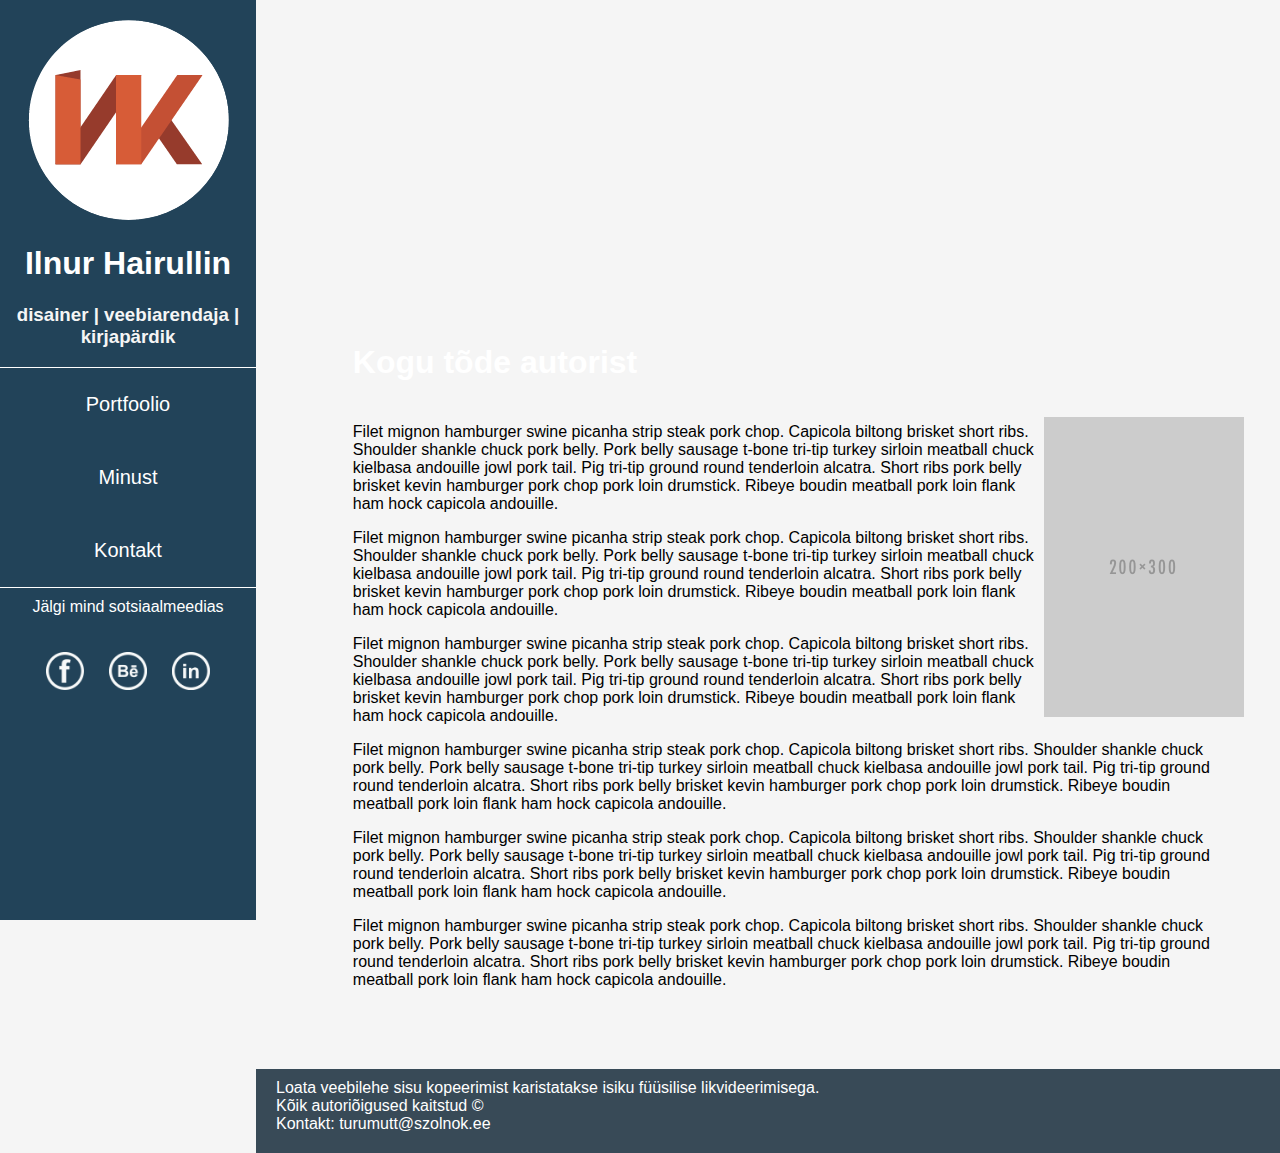
==== about.html @ edf07a56 "menüü kujundus kõikjal samaks" ====
<!Doctype HTML>
<html>
	<head>
		<meta charset="utf-8">
		<title>Esileht</title>
		<meta name="viewport" content="width=device-width, initial-scale=1">
		<link rel="stylesheet" type="text/css" href="kujundus.css">
		<link rel="stylesheet" href="mobile.css" type="text/css">
	</head>

	<body>
		<div class="Main">

			<div id="sidebar">
			<header id="SBHeader">
				<a href="#"><img src="veebileht_logo.png" alt="peapilt"></a>
				<h1><a href="">Ilnur Hairullin</a></h1>
				<h3>disainer | veebiarendaja | kirjapärdik</h3>

			</header>


				<nav>

							<ul class="mobil_drop">
								<li class="meny"><a href="#">Menüü</a></li>
								<!--<li><a href="#">Esileht</a></li>-->
								<li><a href="portfolio.html">Portfoolio</a></li>
								<!--<li class="dropdown"><a href="services.html">Teenused￬</a>
									<ul class="dropdown_content">
											<li><a href="#">Plakati Kujundus</a></li>
											<li><a href="#">Logo Disainimine</a></li>
											<li><a href="#">Veebilehe kujundus</a></li>
										</ul>

									</li>-->
								<li><a href="about.html">Minust</a>
								<li><a href="contact.html">Kontakt</a>

							</ul>


				</nav>

				<div id="MainFooter">
				<p>Jälgi mind sotsiaalmeedias</p>
					<a href="#"><img src="social/fb.png" alt="fb"></a>
					<a href="#"><img src="social/be.png" alt="behance"></a>
					<a href="#"><img src="social/linkedin.png" alt="linkedin"></a>
				</div>


			</div>


			</div>


			<div id="main">
				

				<section id="AboutSection">

					<header id="THeader">
						<h1>Kogu tõde autorist</h1>
					</header>

	           		<img src="profile.png" alt="placeholder">


					<div id="MainText">
						<p>
							Filet mignon hamburger swine picanha strip steak pork chop. Capicola biltong brisket short ribs. Shoulder shankle chuck pork belly. Pork belly sausage t-bone tri-tip turkey sirloin meatball chuck kielbasa andouille jowl pork tail. Pig tri-tip ground round tenderloin alcatra. Short ribs pork belly brisket kevin hamburger pork chop pork loin drumstick. Ribeye boudin meatball pork loin flank ham hock capicola andouille.
						</p>

						<p>
							Filet mignon hamburger swine picanha strip steak pork chop. Capicola biltong brisket short ribs. Shoulder shankle chuck pork belly. Pork belly sausage t-bone tri-tip turkey sirloin meatball chuck kielbasa andouille jowl pork tail. Pig tri-tip ground round tenderloin alcatra. Short ribs pork belly brisket kevin hamburger pork chop pork loin drumstick. Ribeye boudin meatball pork loin flank ham hock capicola andouille.
						</p>

						<p>
							Filet mignon hamburger swine picanha strip steak pork chop. Capicola biltong brisket short ribs. Shoulder shankle chuck pork belly. Pork belly sausage t-bone tri-tip turkey sirloin meatball chuck kielbasa andouille jowl pork tail. Pig tri-tip ground round tenderloin alcatra. Short ribs pork belly brisket kevin hamburger pork chop pork loin drumstick. Ribeye boudin meatball pork loin flank ham hock capicola andouille.
						</p>

						<p>
							Filet mignon hamburger swine picanha strip steak pork chop. Capicola biltong brisket short ribs. Shoulder shankle chuck pork belly. Pork belly sausage t-bone tri-tip turkey sirloin meatball chuck kielbasa andouille jowl pork tail. Pig tri-tip ground round tenderloin alcatra. Short ribs pork belly brisket kevin hamburger pork chop pork loin drumstick. Ribeye boudin meatball pork loin flank ham hock capicola andouille.
						</p>

						<p>
							Filet mignon hamburger swine picanha strip steak pork chop. Capicola biltong brisket short ribs. Shoulder shankle chuck pork belly. Pork belly sausage t-bone tri-tip turkey sirloin meatball chuck kielbasa andouille jowl pork tail. Pig tri-tip ground round tenderloin alcatra. Short ribs pork belly brisket kevin hamburger pork chop pork loin drumstick. Ribeye boudin meatball pork loin flank ham hock capicola andouille.
						</p>

						<p>
							Filet mignon hamburger swine picanha strip steak pork chop. Capicola biltong brisket short ribs. Shoulder shankle chuck pork belly. Pork belly sausage t-bone tri-tip turkey sirloin meatball chuck kielbasa andouille jowl pork tail. Pig tri-tip ground round tenderloin alcatra. Short ribs pork belly brisket kevin hamburger pork chop pork loin drumstick. Ribeye boudin meatball pork loin flank ham hock capicola andouille.
						</p>
					</div>




				</section>





			</div>

			<div id="SecFooter">
					<p>Loata veebilehe sisu kopeerimist karistatakse isiku füüsilise likvideerimisega. <br>
					Kõik autoriõigused kaitstud © <br>
					Kontakt: turumutt@szolnok.ee</p>
			</div>

		</div>


	</body>



</html>
---- kujundus.css ----
/*------------------üldine--------------------*/

body{

	background-color: #f5f5f5;
	margin: 0px;
	margin-top: 0px;
	font-family: Arial, Helvetica, Sans-serif;
}

#sidebar{
	background-color: #224359;
	/*background-color:  #396684*/;
	width: 20%;
	height: 100%;
	margin-top: 0px;
	padding-top: 20px;
	float: left;
	position: fixed;
	text-align: center;

}
#SBHeader{
	border-width: 1px;
	border-color: white;
	border-bottom-style: solid;
}

#SBHeader h1, h3{
	color: #f5f5f5;
	text-align: center;

}

#SBHeader img{
	border-radius: 50%;
	max-width: 100%;
	height: auto;
	display: inline-block;

}

#SBHeader h1 a{
	text-decoration: none;
	color: white;
}

#SBHeader h1 a:hover{
	border-bottom: 3px #d75c37 solid;

}



#lang{
	border-width: 1px;
	border-color: white;
	border-bottom-style: solid;
}

#lang p{
	color: white;
	text-align: center;

}
#lang a{
	color: white;
	text-decoration: none;

}

#lang a:hover{
	background-color: #d75c37;
	color: white;

}

nav{
	border-width: 1px;
	border-color: white;
	border-bottom-style: solid;
}

nav ul {
	list-style-type: none;
	text-align: center;
	margin: 0px;
	padding: 0px;
	width: 100%;
}

nav ul li a {
	display: block;
	text-decoration: none;
	text-align: center;
	color: white;
	font-size: 20px;
	padding: 25px 10px 25px 10px;

}

nav ul li a:hover{
	background-color: #d75c37;
}



.dropdown_content a{
	font-size: 18px;
	background-color: #2d546d;

}


.dropdown a:hover .dropdown_content {
    display: block;
    animation-delay: 1s;
}

nav ul li:hover ul{
    display: block;
    animation-delay: 1s;
}

nav ul ul{
    display:none;
    position: relative;

}

.meny{
	display: none;
}

/*

#Breadcrumb{
	display: inline;
	background-color:  #224359;
	width: 75%;
	height: 20px;
	padding: 0px;
	margin: 0px;
	float: left;
	margin-left: 25%;
}
*/
/*
#Breadcrumb ul li{
	display: inline;
	list-style-type: none;
	margin-left: 5px;
	margin-top: 90px;
}

#Breadcrumb ul li a{
	/*padding-top: 0px;
	padding-bottom: 0px;
	padding-left: 3px;
	padding-right: 3px;
	border-right: 1px white solid;
	text-decoration: none;
	color: white;
}
*/

#Breadcrumb ul li a:hover{
	background-color: #d75c37;

}

#MainSection{
	background-color: #f5f5f5;
	float: left;
	/*margin-top: 5%;*/
	margin-bottom: 5%;
	margin-left: 20%;
	/*margin-right: 2%;*/

}

#MainSection p{
	margin: 20px;
}

#MainSection img{
	display: block;
	float: left;
	width: 25%;
	height: auto;
	margin-left: 0px;
	margin-right: 0px;

}



#MainSection img:hover{
	opacity: 0.1;
}



#THeader{
	/*background-color: #d75c37;*/
	margin-top: 40px;
	padding-top: 120px;
	padding-bottom: 5px;
}

#THeader h1{
	color: white;
	margin-top: 120px;
	margin-left: 20px;
}

#MainFooter p{
	margin-top: 10px;
	color: white;
	text-align: center;
}

#MainFooter img{
	width: 15%;
	height: 15%;
	margin-top: 20px;
	padding-right: 10px;
	padding-left: 10px;

}

#SecFooter{
	float: left;
	margin-left: 20%;

	background-color: #384a57;
	padding: 10px 10px 20px 20px;
	width: 78%;
}

#SecFooter p{
	color: white;
	display: inline;
}

/*--------------Contact----------------*/
#ConSection{
	background-color: #f5f5f5;
	float: left;
	margin-top: 5%;
	margin-left: 26%;
	margin-bottom: 10%;
	width: 72%;


}

#FindMe{
	float:left;
	display: block;
	margin-top: 20px;
	margin-left: 20px;
	margin-right: 0px;
	width: 50%;

}

#FindMe li{
	padding: 0px;
	margin: 0px;
}

#FindMe ul li{
	font-size: 20px;
	text-align: left;
	padding: 0px;
	margin: 0px;
	list-style: none;
}


#ConForm{
	display: left;
	margin-top: 40px;
	margin-left: 550px;

}


label{
	font-weight:bold;
	font-size: 20px;
	padding-top: 40px;
	padding-left: 20px;
}

input{
	width:60%;
	padding:10px;
	margin: 10px;
}

textarea{
	width: 85%;
	height: 200px;
	padding: 10px;
	margin: 10px;'
	resize: none;
	/*probleem resiziga ning lahtriga üldplaanis*/
}

input[type="text"]:focus{
	background-color: #c3d7df;
}

input[type="submit"]{
	background-color: #224359;
	padding: 10px;
	border: none;
	color: white;
	font-size: 16px;
	cursor: pointer;
}

input[type="submit"]:hover{
	background-color: #d75c37;

}

/*--------------portfoolio--------------------*/

#MainPortfolio{
	background-color:  #224359;
	float: left;
	margin-top: 0%;
	margin-bottom: 0%;
	margin-left: 20%;
	margin-right: 0%;
}

#MainPortfolio img{
	display: inline;
	float: left;
	width: 25%;
}

#MainPortfolio img:hover{
	opacity: 0.1;
}



/*

.imgWrap .text{
	height: 400px;
	width: 400px;
	margin-top: -404px;
	background-color: #224359;
	color: white;
	opacity: 0.99;
	visibility: hidden;
	text-align: center;
	box-sizing: border-box;
}

.imgWrap:hover .text{
	visibility: visible;
}
*/

/*--------------about------------------*/

#AboutSection{
	background-color: #f5f5f5;
	float: left;
	margin-top: 5%;
	margin-bottom: 5%;
	margin-left: 26%;
	margin-right: 2%;

}

#AboutSection p{
	padding-left: 20px;
	padding-right: 20px;
}

#AboutSection img{
	float: right;
	margin: 10px;
}

/*----------Services---------------*/
.Services{
	background-color: #f5f5f5;
	float: left;
	margin-top: 5%;
	margin-bottom: 2%;
	margin-left: 26%;
	margin-right: 2%;

}

.Services p{
	margin: 20px;
}

.Services img{
	display: block;
	float: left;
	width: 25%;
	height: auto;
	margin-left: 0px;
	margin-right: 0px;

}



.Services img:hover{
	opacity: 0.1;
}
---- mobile.css ----
/*----------Mobiilivaade 400 portrait-----------------*/
@media only screen and (min-width: 60px) and (max-width: 500px){
	#Breadcrumb{
		display: none;
	}

	#MainFooter{
		display: none;
	}


	#sidebar{
		width: 100%;
		float: left;
		position: relative;
	}

	#MainSection{
		width: 100%;
		margin: 0 auto;

	}

	#MainSection img{
		width: 100%;
		height: auto;
	}

	#SecFooter{
		margin: 0 auto;
		width: 93%;

	}


	.meny{
		display: block;
	}

	.dropdown_content a{
	font-size: 18px;
	background-color: #2d546d;

	}


	.dropdown a:hover .dropdown_content {
	    display: block;
	}

	nav ul li:hover ul{
	    display: block;
	}

	nav ul ul{
	    display:block;
	    position: relative;

	}


/*-----------Portfolio------------*/
	#MainPortfolio{
		margin: 0px;
		clear: both;
		float: left;
	}

    #MainPortfolio img{
        width: 100%;
        height: auto;
				margin-left: 0px;
    }

/*---------AboutSection-----------------*/
		#AboutSection{
			margin-top: 0px;
			margin-bottom: 0px;
			margin-left: 0px;
			width: 100%;
		}

		#AboutSection img{
			display: block;
			width: 100%
			height: auto;
		}

		#AboutSection p{
			display: block;
		}

/*---------Contact--------------*/
	#ConSection{
		margin: 0px 0px 0px 0px;
		width: 100%;
	}

	#FindMe{
		width: 100%;
		
	}

}

/*----------------väike-tahvli vaade portrait----------------*/
@media only screen and (min-width: 500px) and (max-width: 700px) {
	#sidebar{
		width: 40%;
	}


	#Breadcrumb{
		display: none;

	}

	#MainSection{
        width: 60%;
		margin-top: 0px;
		margin-left: 40%;
		margin-right: 0%;
		margin-bottom: 0px;
	}

	#MainSection img{
		width: 100%;
	}

	#SecFooter{
		margin-left: 25%;
		width: 70%;
		margin-top: 0%;

	}




	.dropdown_content a{
	background-color: #2d546d;

	}


	.dropdown a:hover .dropdown_content {
	    display: block;
	}

	nav ul li:hover ul{
	    display: block;
	}

	nav ul ul{
	    display:block;
	    position: relative;

	}

	#MainFooter{
		visibility: hidden;
	}

    #SecFooter{
        width: 55%;
        margin-left: 40%;
        margin-top: 0px;
    }

/*-------------portfolio-----------*/
	#MainPortfolio{
		width: 60px;
	}

    #MainPortfolio img{
        width: 100%;
        height: auto;
    }

}


/*-------------suurtahvli portrait----------------------*/

@media only screen and (min-width: 701px) and (max-width: 1000px){

    #sidebar{
		width: 25%;
	}

    #Breadcrumb{
		display: none;

	}

    #MainSection{
    width: 75%;
		margin-top: 0px;
		margin-left: 25%;
		margin-right: 0%;
		margin-bottom: 0px;

	}

	#MainSection img{
		width: 50%;
        height: auto;
	}

	#SecFooter{
		margin-top: 0;
		box-sizing: border-box;
		width: 75%;
	}

/*------------Portfolio----------------------*/
	#MainPortfolio{
		width: 75%;
		margin-left:25%;
	}

	#MainPortfolio img{
		width: 50%;
		height: auto;
	}
/*----------About-------------*/
	#AboutSection{
		margin-left: 25%;
		width: 75%;
		margin-top: 0px;
	}

/*-----------Contact-------------*/
	#ConSection{
		margin-top: 0px;
		margin-left: 25%;
		width: 75%;
	}


	#FindMe{
		display: inline;
		margin-right: 20px;
		width: 100%;

	}

	#ConForm{
		margin-left: 20px;
	}
}
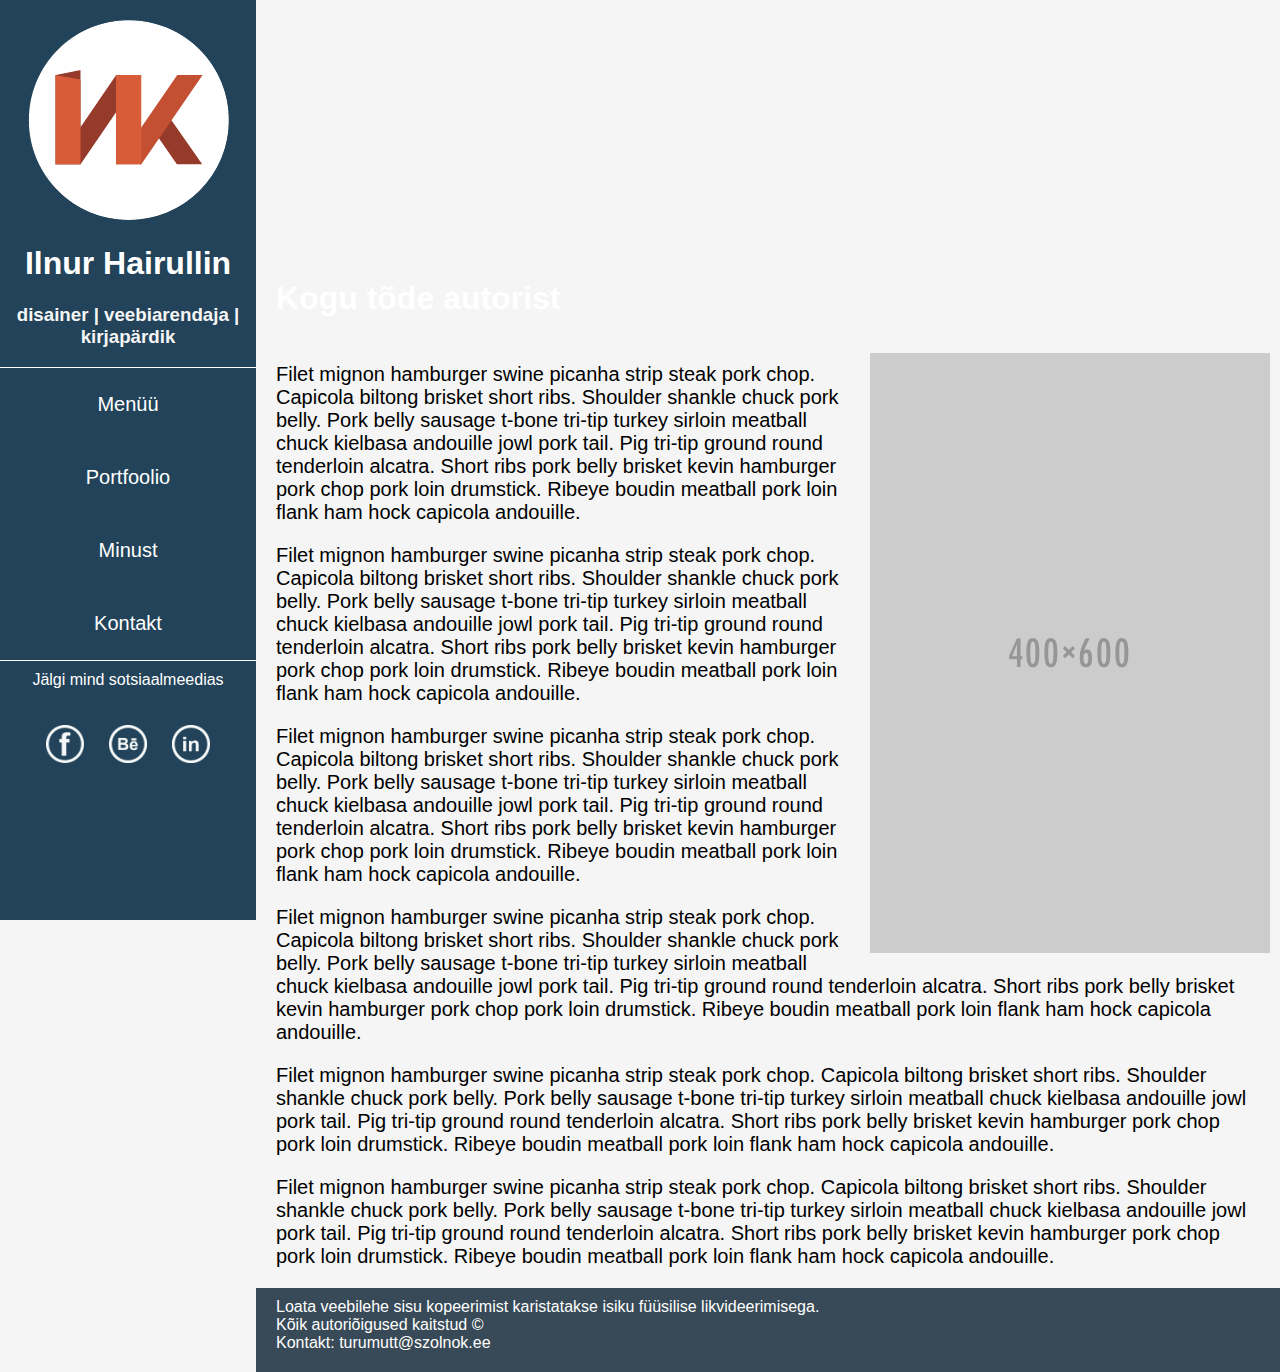
==== commit 67e27687: "about us uus pilt sisse toodud" ====
--- a/about.html
+++ b/about.html
@@ -57,7 +57,7 @@
 
 
 			<div id="main">
-				
+
 
 				<section id="AboutSection">
 
@@ -65,7 +65,7 @@
 						<h1>Kogu tõde autorist</h1>
 					</header>
 
-	           		<img src="profile.png" alt="placeholder">
+	           		<img src="400x600.png" alt="placeholder">
 
 
 					<div id="MainText">
--- a/kujundus.css
+++ b/kujundus.css
@@ -10,7 +10,6 @@
 
 #sidebar{
 	background-color: #224359;
-	/*background-color:  #396684*/;
 	width: 20%;
 	height: 100%;
 	margin-top: 0px;
@@ -104,19 +103,6 @@
 }
 
 
-
-.dropdown_content a{
-	font-size: 18px;
-	background-color: #2d546d;
-
-}
-
-
-.dropdown a:hover .dropdown_content {
-    display: block;
-    animation-delay: 1s;
-}
-
 nav ul li:hover ul{
     display: block;
     animation-delay: 1s;
@@ -128,46 +114,7 @@
 
 }
 
-.meny{
-	display: none;
-}
-
-/*
-
-#Breadcrumb{
-	display: inline;
-	background-color:  #224359;
-	width: 75%;
-	height: 20px;
-	padding: 0px;
-	margin: 0px;
-	float: left;
-	margin-left: 25%;
-}
-*/
-/*
-#Breadcrumb ul li{
-	display: inline;
-	list-style-type: none;
-	margin-left: 5px;
-	margin-top: 90px;
-}
-
-#Breadcrumb ul li a{
-	/*padding-top: 0px;
-	padding-bottom: 0px;
-	padding-left: 3px;
-	padding-right: 3px;
-	border-right: 1px white solid;
-	text-decoration: none;
-	color: white;
-}
-*/
-
-#Breadcrumb ul li a:hover{
-	background-color: #d75c37;
-
-}
+
 
 #MainSection{
 	background-color: #f5f5f5;
@@ -374,14 +321,14 @@
 #AboutSection{
 	background-color: #f5f5f5;
 	float: left;
-	margin-top: 5%;
-	margin-bottom: 5%;
-	margin-left: 26%;
-	margin-right: 2%;
+	/*margin-top: 5%;*/
+	margin-left: 20%;
+	/*margin-right: 2%;*/
 
 }
 
 #AboutSection p{
+	font-size: 20px;
 	padding-left: 20px;
 	padding-right: 20px;
 }
--- a/mobile.css
+++ b/mobile.css
@@ -34,9 +34,6 @@
 	}
 
 
-	.meny{
-		display: block;
-	}
 
 	.dropdown_content a{
 	font-size: 18px;
@@ -99,7 +96,7 @@
 
 	#FindMe{
 		width: 100%;
-		
+
 	}
 
 }
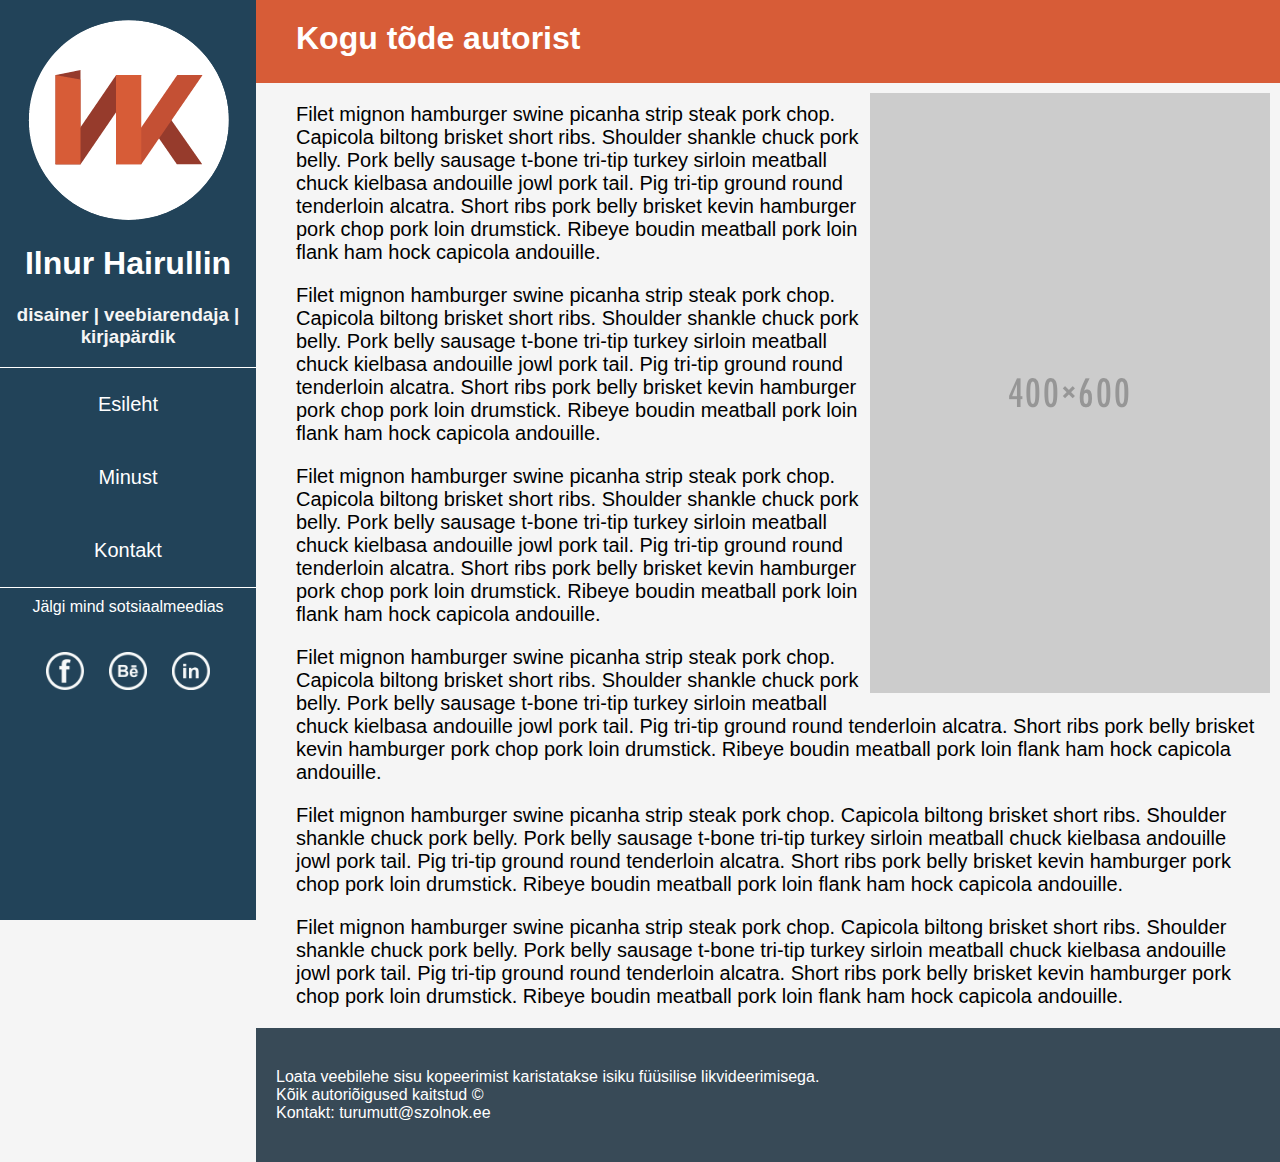
==== commit 0b109d50: "sidebar lingid korda tehtud" ====
--- a/about.html
+++ b/about.html
@@ -24,8 +24,8 @@
 
 							<ul class="mobil_drop">
 								<li class="meny"><a href="#">Menüü</a></li>
-								<!--<li><a href="#">Esileht</a></li>-->
-								<li><a href="portfolio.html">Portfoolio</a></li>
+								<li><a href="index.html">Esileht</a></li>
+								<!--<li><a href="portfolio.html">Portfoolio</a></li>-->
 								<!--<li class="dropdown"><a href="services.html">Teenused￬</a>
 									<ul class="dropdown_content">
 											<li><a href="#">Plakati Kujundus</a></li>
--- a/kujundus.css
+++ b/kujundus.css
@@ -149,16 +149,17 @@
 
 
 #THeader{
-	/*background-color: #d75c37;*/
-	margin-top: 40px;
-	padding-top: 120px;
+	background-color: #d75c37;
+	margin-top: 0px;
+	padding-top: 0px;
 	padding-bottom: 5px;
 }
 
 #THeader h1{
 	color: white;
-	margin-top: 120px;
-	margin-left: 20px;
+	margin-top: 0px;
+	padding-top: 20px;
+	margin-left: 40px;
 }
 
 #MainFooter p{
@@ -179,9 +180,8 @@
 #SecFooter{
 	float: left;
 	margin-left: 20%;
-
 	background-color: #384a57;
-	padding: 10px 10px 20px 20px;
+	padding: 40px 10px 40px 20px;
 	width: 78%;
 }
 
@@ -194,10 +194,10 @@
 #ConSection{
 	background-color: #f5f5f5;
 	float: left;
-	margin-top: 5%;
-	margin-left: 26%;
+	margin-top: 0%;
+	margin-left: 20%;
 	margin-bottom: 10%;
-	width: 72%;
+	width: 80%;
 
 
 }
@@ -225,6 +225,27 @@
 	list-style: none;
 }
 
+#FindMe p{
+	font-size: 20px;
+	margin-left: 20px;
+}
+
+#FindMe h2{
+	margin-top: 30px;
+	margin-left: 20px;
+}
+
+#FindMe ul li{
+	display: inline;
+}
+
+#FindMe img{
+	height: 70px;
+	width: 70px;
+	padding: 20px;
+
+}
+
 
 #ConForm{
 	display: left;
@@ -248,7 +269,7 @@
 }
 
 textarea{
-	width: 85%;
+	width: 80%;
 	height: 200px;
 	padding: 10px;
 	margin: 10px;'
@@ -263,6 +284,7 @@
 input[type="submit"]{
 	background-color: #224359;
 	padding: 10px;
+	margin-left: 55px;
 	border: none;
 	color: white;
 	font-size: 16px;
@@ -329,7 +351,7 @@
 
 #AboutSection p{
 	font-size: 20px;
-	padding-left: 20px;
+	padding-left: 40px;
 	padding-right: 20px;
 }
 
@@ -368,3 +390,7 @@
 .Services img:hover{
 	opacity: 0.1;
 }
+
+.meny{
+	display: none;
+}
--- a/mobile.css
+++ b/mobile.css
@@ -27,35 +27,19 @@
 		height: auto;
 	}
 
+
 	#SecFooter{
 		margin: 0 auto;
 		width: 93%;
 
 	}
 
-
-
-	.dropdown_content a{
-	font-size: 18px;
-	background-color: #2d546d;
-
-	}
-
-
-	.dropdown a:hover .dropdown_content {
-	    display: block;
-	}
-
-	nav ul li:hover ul{
-	    display: block;
-	}
-
-	nav ul ul{
-	    display:block;
-	    position: relative;
-
-	}
-
+/*-------ABOUT-----------*/
+#AboutSection img{
+	width: 100%;
+	margin: 0px;
+	margin-bottom: 20px;
+}
 
 /*-----------Portfolio------------*/
 	#MainPortfolio{
@@ -94,9 +78,34 @@
 		width: 100%;
 	}
 
+	#ConSection p{
+		margin-left: 10px;
+		width: 90%;
+	}
+
 	#FindMe{
 		width: 100%;
 
+	}
+
+	#FindMe ul li{
+		margin: 0 auto;
+	}
+
+	#FindMe img{
+		padding: 10px;
+		padding-left: 0px;
+	}
+
+	#ConForm{
+		margin-left: 20px;
+		float:left;
+		width: 100%;
+
+	}
+
+	input[type="submit"]{
+		margin-left: 10px;
 	}
 
 }
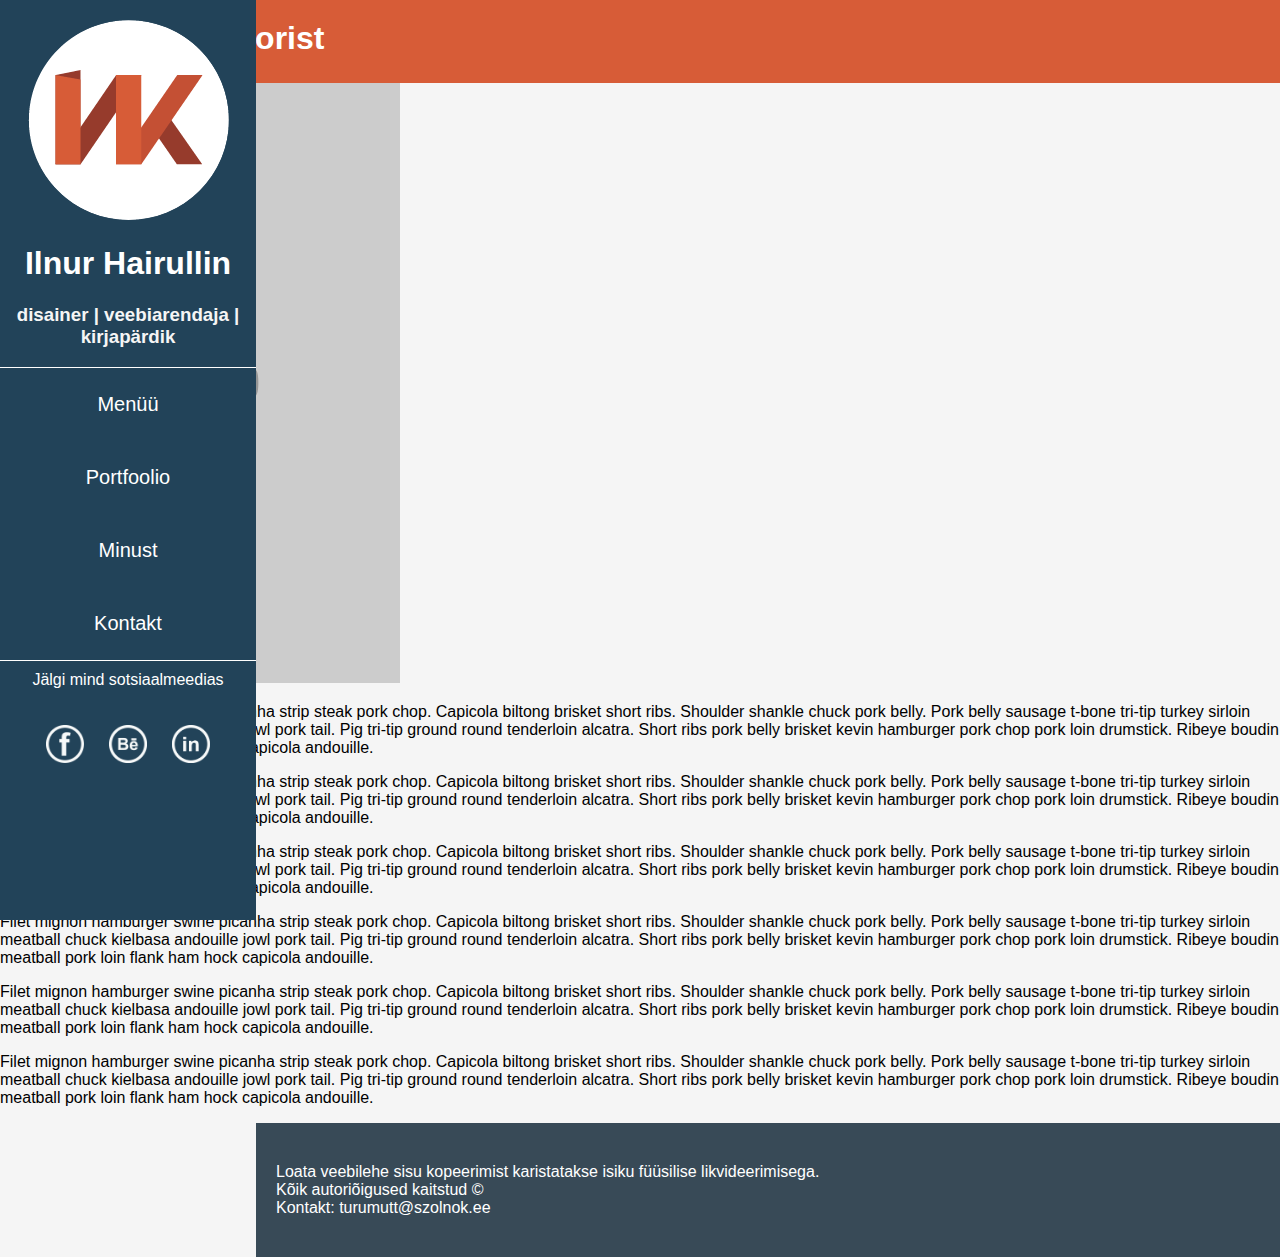
==== commit 38f99f23: "Revert "sidebar lingid korda tehtud"" ====
--- a/about.html
+++ b/about.html
@@ -24,8 +24,8 @@
 
 							<ul class="mobil_drop">
 								<li class="meny"><a href="#">Menüü</a></li>
-								<li><a href="index.html">Esileht</a></li>
-								<!--<li><a href="portfolio.html">Portfoolio</a></li>-->
+								<!--<li><a href="#">Esileht</a></li>-->
+								<li><a href="portfolio.html">Portfoolio</a></li>
 								<!--<li class="dropdown"><a href="services.html">Teenused￬</a>
 									<ul class="dropdown_content">
 											<li><a href="#">Plakati Kujundus</a></li>
--- a/kujundus.css
+++ b/kujundus.css
@@ -317,6 +317,26 @@
 	opacity: 0.1;
 }
 
+/*------------Projektileht------------------------*/
+#Project{
+	width: 80%;
+	float: left;
+	margin-top: 0%;
+	margin-bottom: 0%;
+	margin-left: 20%;
+	margin-right: 0%;
+}
+
+#Project h2{
+	margin-top: 0px;
+}
+
+
+.projectImage img{
+	display: inline;
+	float: left;
+	width: 25%;
+
 
 
 /*
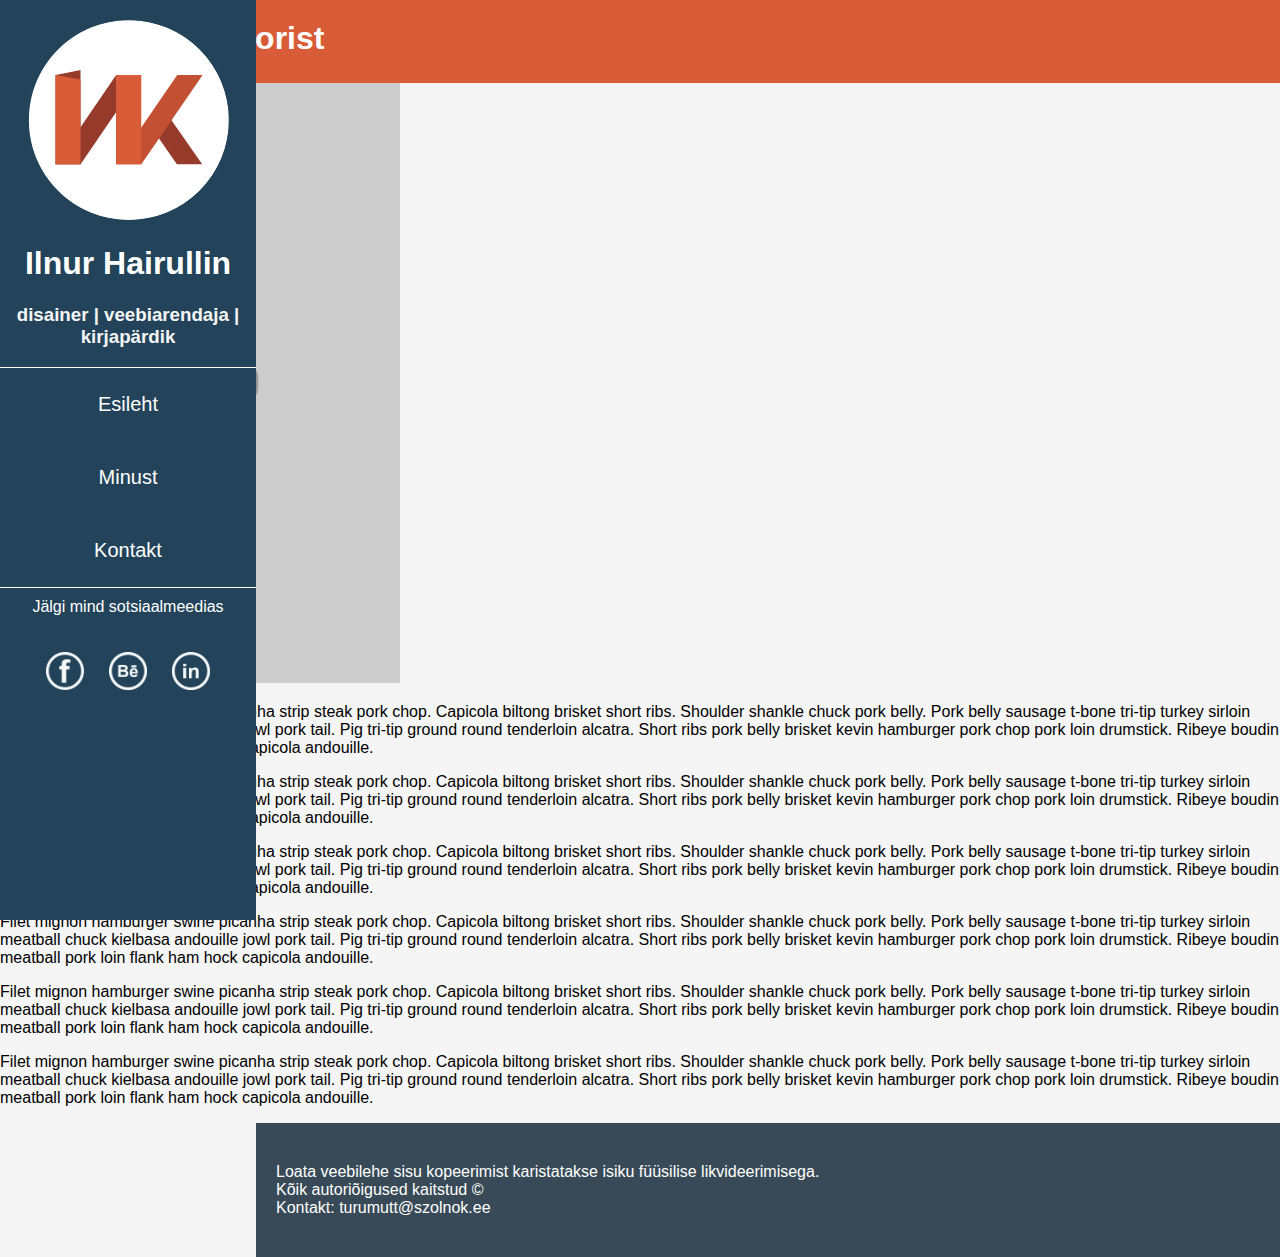
==== commit 5bdc28e9: "püüdsin muuta asja" ====
--- a/about.html
+++ b/about.html
@@ -23,10 +23,10 @@
 				<nav>
 
 							<ul class="mobil_drop">
-								<li class="meny"><a href="#">Menüü</a></li>
-								<!--<li><a href="#">Esileht</a></li>-->
-								<li><a href="portfolio.html">Portfoolio</a></li>
-								<!--<li class="dropdown"><a href="services.html">Teenused￬</a>
+								
+								<li><a href="index.html">Esileht</a></li>
+								<!--<li><a href="portfolio.html">Portfoolio</a></li>
+								<li class="dropdown"><a href="services.html">Teenused￬</a>
 									<ul class="dropdown_content">
 											<li><a href="#">Plakati Kujundus</a></li>
 											<li><a href="#">Logo Disainimine</a></li>
--- a/kujundus.css
+++ b/kujundus.css
@@ -360,14 +360,7 @@
 
 /*--------------about------------------*/
 
-#AboutSection{
-	background-color: #f5f5f5;
-	float: left;
-	/*margin-top: 5%;*/
-	margin-left: 20%;
-	/*margin-right: 2%;*/
-
-}
+#AboutSection
 
 #AboutSection p{
 	font-size: 20px;
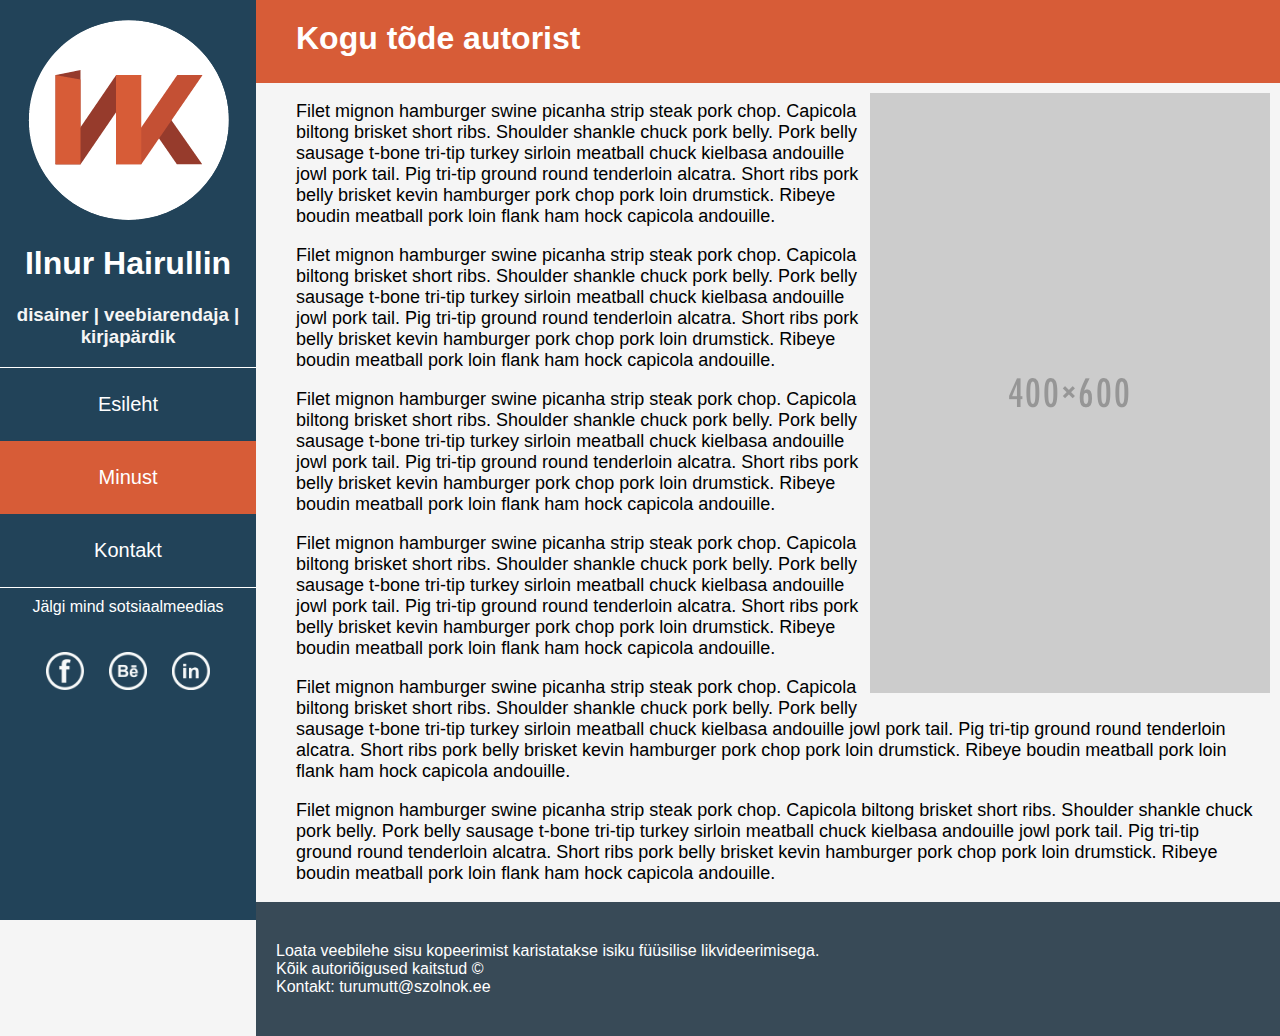
==== commit 93f6167d: "igale nav'i elemendile lisatud active" ====
--- a/about.html
+++ b/about.html
@@ -23,7 +23,7 @@
 				<nav>
 
 							<ul class="mobil_drop">
-								
+
 								<li><a href="index.html">Esileht</a></li>
 								<!--<li><a href="portfolio.html">Portfoolio</a></li>
 								<li class="dropdown"><a href="services.html">Teenused￬</a>
@@ -34,7 +34,7 @@
 										</ul>
 
 									</li>-->
-								<li><a href="about.html">Minust</a>
+								<li><a href="about.html" class="active">Minust</a>
 								<li><a href="contact.html">Kontakt</a>
 
 							</ul>
--- a/kujundus.css
+++ b/kujundus.css
@@ -106,6 +106,10 @@
 nav ul li:hover ul{
     display: block;
     animation-delay: 1s;
+}
+
+.active{
+	background-color: #d75c37;
 }
 
 nav ul ul{
@@ -314,7 +318,7 @@
 }
 
 #MainPortfolio img:hover{
-	opacity: 0.1;
+	opacity: 0.8;
 }
 
 /*------------Projektileht------------------------*/
@@ -327,18 +331,30 @@
 	margin-right: 0%;
 }
 
+.HeadImage{
+	width: 100%;
+	margin: 0px;
+}
+
 #Project h2{
 	margin-top: 0px;
 }
 
-
-.projectImage img{
+#Project p{
+	font-size: 18px;
+	padding-left: 80px;
+	padding-right: 40px;
+}
+
+
+
+.ProjectImage img{
 	display: inline;
 	float: left;
 	width: 25%;
 
-
-
+}
+/*
 /*
 
 .imgWrap .text{
@@ -360,10 +376,17 @@
 
 /*--------------about------------------*/
 
-#AboutSection
+#AboutSection{
+	width: 80%;
+	float: left;
+	margin-top: 0%;
+	margin-bottom: 0%;
+	margin-left: 20%;
+	margin-right: 0%;
+}
 
 #AboutSection p{
-	font-size: 20px;
+	font-size: 18px;
 	padding-left: 40px;
 	padding-right: 20px;
 }
--- a/mobile.css
+++ b/mobile.css
@@ -34,12 +34,16 @@
 
 	}
 
+<<<<<<< HEAD
 /*-------ABOUT-----------*/
 #AboutSection img{
 	width: 100%;
 	margin: 0px;
 	margin-bottom: 20px;
 }
+=======
+
+>>>>>>> parent of ab40576... About sectioni muudatused
 
 /*-----------Portfolio------------*/
 	#MainPortfolio{
